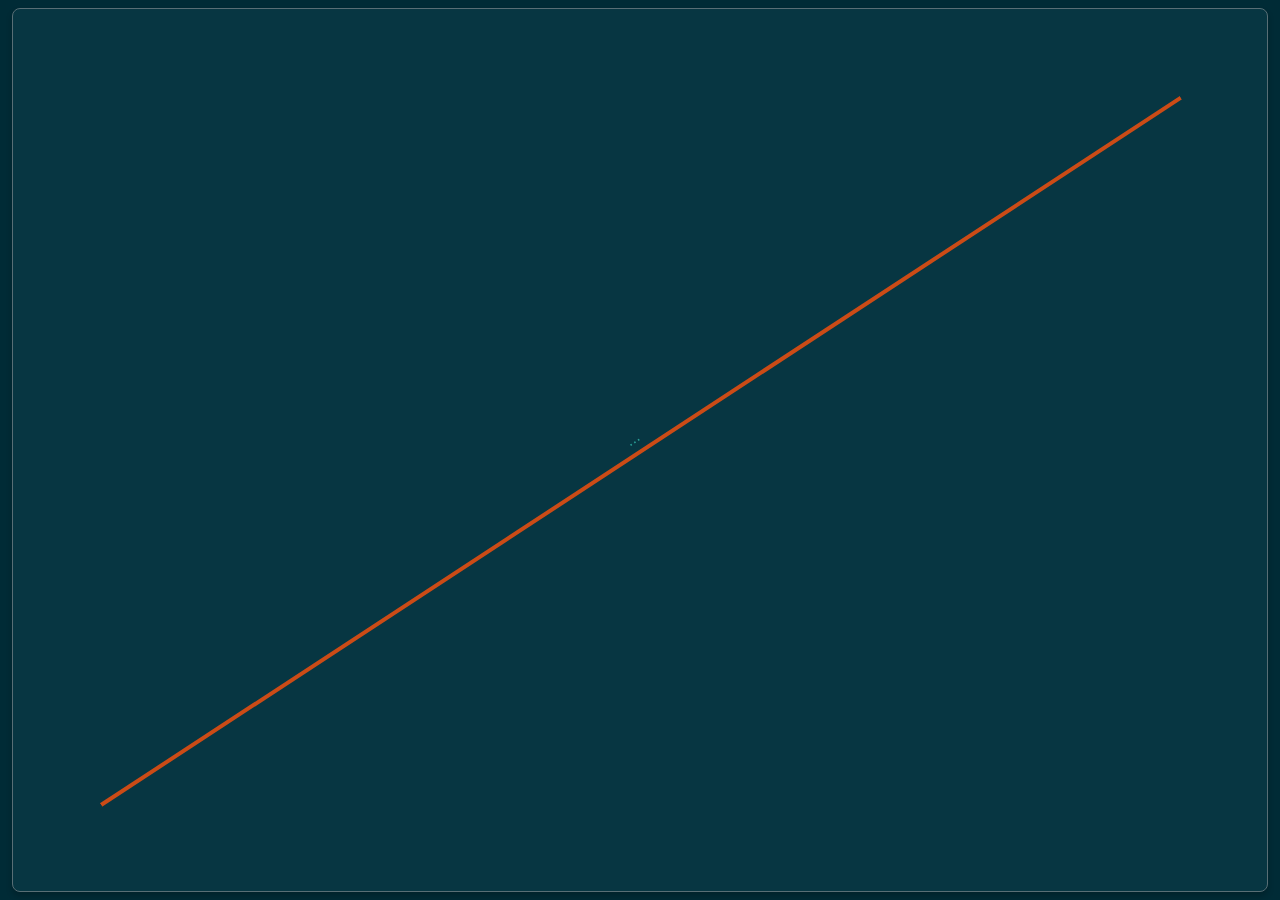
==== index.html @ 89af8061 "0.4.0, now with markdown-ish" ====
<!doctype html>
<html lang="en">
  <head>
    <meta charset="UTF-8" />
    <meta name="viewport" content="width=device-width, initial-scale=1.0" />
    <link rel="manifest" href="./manifest.json" />
    <link rel="icon" type="image/png" href="icon.png" />
    <title>Pinta</title>
    <link href="style.css" rel="stylesheet" />
    <script src="lib/interact.min.js"></script>
    <link href="lib/metap/metap.css" rel="stylesheet" />
    <script src="lib/metap/metap.js"></script>
  </head>
  <body>
    <div id="info"></div>
    <div id="editor-container">
      <svg id="drawingCanvas" width="100%" height="100%">
        <defs>
          <filter id="drop-shadow" x="-50%" y="-50%" width="200%" height="200%">
            <feGaussianBlur in="SourceAlpha" stdDeviation="2" result="blur" />
            <feOffset dx="1" dy="1" result="offsetBlur" />
            <feMerge>
              <feMergeNode in="offsetBlur" />
              <feMergeNode in="SourceGraphic" />
            </feMerge>
          </filter>
          <marker
            id="arrowhead-red"
            markerWidth="10"
            markerHeight="7"
            refX="8"
            refY="3.5"
            orient="auto"
          >
            <polygon points="0 0, 10 3.5, 0 7" fill="var(--red)" />
          </marker>
          <marker
            id="arrowhead-orange"
            markerWidth="10"
            markerHeight="7"
            refX="8"
            refY="3.5"
            orient="auto"
          >
            <polygon points="0 0, 10 3.5, 0 7" fill="var(--orange)" />
          </marker>
          <marker
            id="arrowhead-yellow"
            markerWidth="10"
            markerHeight="7"
            refX="8"
            refY="3.5"
            orient="auto"
          >
            <polygon points="0 0, 10 3.5, 0 7" fill="var(--yellow)" />
          </marker>
          <marker
            id="arrowhead-green"
            markerWidth="10"
            markerHeight="7"
            refX="8"
            refY="3.5"
            orient="auto"
          >
            <polygon points="0 0, 10 3.5, 0 7" fill="var(--green)" />
          </marker>
          <marker
            id="arrowhead-blue"
            markerWidth="10"
            markerHeight="7"
            refX="8"
            refY="3.5"
            orient="auto"
          >
            <polygon points="0 0, 10 3.5, 0 7" fill="var(--blue)" />
          </marker>
          <marker
            id="arrowhead-cyan"
            markerWidth="10"
            markerHeight="7"
            refX="8"
            refY="3.5"
            orient="auto"
          >
            <polygon points="0 0, 10 3.5, 0 7" fill="var(--cyan)" />
          </marker>
          <marker
            id="arrowhead-violet"
            markerWidth="10"
            markerHeight="7"
            refX="8"
            refY="3.5"
            orient="auto"
          >
            <polygon points="0 0, 10 3.5, 0 7" fill="var(--violet)" />
          </marker>
          <marker
            id="arrowhead-magenta"
            markerWidth="10"
            markerHeight="7"
            refX="8"
            refY="3.5"
            orient="auto"
          >
            <polygon points="0 0, 10 3.5, 0 7" fill="var(--magenta)" />
          </marker>
          <marker
            id="arrowhead-print"
            markerWidth="10"
            markerHeight="7"
            refX="8"
            refY="3.5"
            orient="auto"
          >
            <polygon points="0 0, 10 3.5, 0 7" fill="black" />
          </marker>
        </defs>
      </svg>
    </div>
    <input
      type="file"
      id="filePicker"
      accept=".pnt,.html,.htm,.md"
      style="display: none"
    />

    <div class="modal-overlay" id="deleteConfirmationModal">
      <div class="modal-content">
        <h3>Confirm Deletion</h3>
        <p id="deleteModalMessage">
          Are you sure you want to delete this item? This action cannot be
          undone.
        </p>
        <div class="modal-buttons">
          <button class="modal-cancel-button" id="cancelDeleteButton">
            Cancel
          </button>
          <button class="modal-confirm-button" id="confirmDeleteButton">
            Delete
          </button>
        </div>
      </div>
    </div>
    <div class="modal-overlay" id="linkModal">
      <div class="modal-content">
        <h3>Edit Link</h3>
        <input
          type="text"
          id="linkUrlInput"
          placeholder="Enter URL (e.g., https://example.com)"
          style="width: 90%; margin-bottom: 15px; padding: 8px"
        />
        <div class="modal-buttons">
          <button
            class="modal-cancel-button"
            id="removeLinkButton"
            style="background-color: var(--base01)"
          >
            Remove Link
          </button>
          <button class="modal-cancel-button" id="cancelLinkModalButton">
            Cancel
          </button>
          <button
            class="modal-confirm-button"
            id="saveLinkButton"
            style="background-color: var(--blue)"
          >
            Save Link
          </button>
        </div>
      </div>
    </div>
    <div class="modal-overlay" id="helpModal" style="display: none">
      <button class="modal-close-button" id="closeHelpModalButton">
        &times;
      </button>
      <div class="modal-content" id="helpModalContent">
        <h3>Pinta</h3>
        <div class="help-sections-container">
          <div class="help-section">
            <h4>General</h4>
            <ul>
              <li>
                Pinta helps create diagrams with a main topic and branching
                sub-topics.
              </li>
              <li>Add schema lines, post-it notes, and drawings.</li>
              <li>Most items can be dragged, edited, and deleted.</li>
              <li>
                <code>Ctrl/Cmd + P</code> to open a command palette (it has an
                example)
              </li>
            </ul>
          </div>

          <div class="help-section">
            <h4>Schema Lines</h4>
            <ul>
              <li>
                <strong>Create Child Line:</strong> <code>Click</code> on any
                existing line.
              </li>
              <li>
                <strong>Labels:</strong>
                <ul>
                  <li>Edit: <code>Click</code> on text.</li>
                  <li>Multiline: <code>Shift+Enter</code> while editing.</li>
                  <li>Move: Drag text along or perpendicular to its line.</li>
                </ul>
              </li>
              <li><strong>Resize Child Line:</strong> Drag its outer end.</li>
              <li>
                <strong>Move Child Line Base:</strong> Drag its connection point
                along the parent line.
              </li>
              <li>
                <strong>Color:</strong> Press one of the color letters while
                hovering the line (<code>R</code>,
                <code>G</code
                >,<code>Y</code>,<code>B</code>,<code>K</code>,<code>W</code>,<code
                  >D</code
                >
                for default)
              </li>
              <li>
                <strong>Thickness:</strong><code>Cmd/Ctrl</code> +
                <code>.</code> (increase) or <code>,</code> (decrease) while
                hovering the line.
              </li>
            </ul>
          </div>

          <div class="help-section">
            <h4>Line Labels (Advanced - when editing text)</h4>
            <ul>
              <li>
                <strong>Font Size:</strong> <code>Cmd/Ctrl</code> +
                <code>.</code> (increase) or <code>,</code> (decrease).
              </li>
              <li>
                <strong>Bold:</strong> <code>Cmd/Ctrl</code> + <code>B</code>.
              </li>
              <li>
                <strong>Align Center:</strong> <code>Cmd/Ctrl</code> +
                <code>C</code>.
              </li>
              <li>
                <strong>Link:</strong> <code>Cmd/Ctrl</code> + <code>K</code> to
                add/edit. Click icon on line to open.
              </li>
              <li>
                <strong>Color:</strong> <code>Cmd/Ctrl</code> +
                <code>G</code> to enter color change mode. Then one of the
                "color letters" (<code>R</code>,
                <code>G</code
                >,<code>Y</code>,<code>B</code>,<code>K</code>,<code>W</code>,)
              </li>
            </ul>
          </div>

          <div class="help-section">
            <h4>Post-it Notes</h4>
            <ul>
              <li>
                <strong>Create:</strong> <code>Alt+Click</code> or
                <code>Hold Click</code> on empty editor space.
              </li>
              <li>
                <strong>Edit:</strong> Click content area. Supports pasting
                links.
              </li>
              <li>
                <strong
                  >Change Color <code>Ctrl + G</code> to enter color change
                  mode, then one of):</strong
                >
                <code>y</code> (yellow), <code>r</code> (red),
                <code>g</code> (green), <code>b</code> (blue),
                <code>w</code> (white), <code>t</code> (transparent).
              </li>
              <li>
                <strong>Font Size (Ctrl + key):</strong>
                <code>.</code> (increase), <code>,</code> (decrease).
              </li>
            </ul>
          </div>

          <div class="help-section">
            <h4>Drawings (SVG Layer)</h4>
            <ul>
              <li>
                <strong>Select Tool:</strong> <code>r</code> (rectangle),
                <code>h</code> (highlight), <code>a</code> (arrow).
              </li>
              <li>
                <strong>Cancel Tool:</strong> <code>s</code> or
                <code>Esc</code>.
              </li>
              <li>
                <strong>Draw:</strong> <code>Click and drag</code> on canvas
                with a tool selected.
              </li>
              <li>
                <strong>Manipulate:</strong> <code>Click</code> to select, then
                drag. <code>Backspace</code> or <code>Delete</code> to remove.
              </li>
              <li>
                <strong>Change Color:</strong>
                <ol>
                  <li>Deselect any tool (press <code>s</code>).</li>
                  <li>Select a drawing.</li>
                  <li>Press <code>c</code> (color change mode).</li>
                  <li>
                    Press a color key: <code>r, o, y, g, c, b, v, m</code>.
                  </li>
                </ol>
              </li>
            </ul>
          </div>

          <div class="help-section">
            <h4>General Operations</h4>
            <ul>
              <li>
                <strong>Save Diagram:</strong> <code>Cmd/Ctrl</code> +
                <code>S</code>.
              </li>
              <li>
                <strong>Load Diagram:</strong> <code>Cmd/Ctrl</code> +
                <code>O</code>.
              </li>
              <li>
                <strong>Export to Static HTML:</strong> <code>Cmd/Ctrl</code> +
                <code>E</code>.
              </li>
              <li>
                <strong>Toggle Theme:</strong> <code>q</code> (cycles
                Dark/Light).
              </li>
              <li>
                <strong>Close Modals / Cancel Tool:</strong> <code>Esc</code>.
              </li>
              <li>
                <strong>Delete Selected Item:</strong> <code>Backspace</code> or
                <code>Delete</code> (for lines, post-its, drawings, deleting a
                line also deletes all its children).
              </li>
            </ul>
          </div>
          <div class="help-section">
            <h4>About Pinta</h4>
            <p>Pinta - Visual Diagram Editor.</p>
            <p>&copy; Ruben Berenguel 2025 with most code by Gemini</p>
          </div>
        </div>
      </div>
    </div>
    <script type="module" src="pinta.js"></script>
  </body>
</html>
---- style.css ----
:root {
  --base03: #002b36;
  --base02: #073642;
  --base01: #586e75;
  --base00: #657b83;
  --base0: #839496;
  --base1: #93a1a1;

  --yellow: #b58900;
  --orange: #cb4b16;
  --red: #dc322f;
  --magenta: #d33682;
  --violet: #6c71c4;
  --blue: #268bd2;
  --black: #000000;
  --white: #eee;
  --cyan: #2aa198;
  --green: #859900;

  --postit-white-bg: #fdf6e3;
  --postit-white-text: #586e75;
  --postit-transp-bg: #99999922;
  --theme-main-background: var(--base03);
  --theme-editor-background: var(--base02);
  --theme-primary-text: var(--base1);
  --theme-secondary-text: var(--base01);
  --theme-border-color: var(--base01);

  --theme-schema-line-color: var(--orange);
  --theme-schema-text-color: var(--cyan);

  --theme-modal-background: var(--base02);
  --theme-modal-overlay-bg: rgba(0, 0, 0, 0.75);
  --theme-modal-text-primary: var(--base1);
  --theme-modal-text-secondary: var(--base0);
  --theme-modal-button-confirm-bg: var(--red);
  --theme-modal-button-confirm-text: var(--base03);
  --theme-modal-button-cancel-bg: var(--base01);
  --theme-modal-button-cancel-text: var(--base03);
  --theme-modal-button-cancel-hover-bg: var(--base00);

  --theme-postit-yellow-text: var(--base03);
  --theme-postit-red-text: var(--base03);
  --theme-postit-green-text: var(--base03);
  --theme-postit-blue-text: var(--base03);
  --theme-postit-white-text: var(--postit-white-text);
  --theme-postit-transp-text: var(--yellow);

  --theme-postit-yellow-drag-handle: var(--base02);
  --theme-postit-red-drag-handle: var(--base03);
  --theme-postit-green-drag-handle: var(--base02);
  --theme-postit-blue-drag-handle: var(--base03);
  --theme-postit-white-drag-handle: var(--base01);
}

body.light-theme {
  --theme-main-background: #999;
  --theme-editor-background: #aaa;
  --theme-primary-text: #1c1c1c;
  --theme-secondary-text: #4a4a4a;
  --theme-border-color: #c0c0c0;

  --theme-schema-line-color: #333;
  --theme-schema-text-color: #333;

  --theme-modal-background: #ffffff;
  --theme-modal-overlay-bg: rgba(50, 50, 50, 0.6);
  --theme-modal-text-primary: #1c1c1c;
  --theme-modal-text-secondary: #4a4a4a;

  --theme-modal-button-confirm-text: #ffffff;
  --theme-modal-button-cancel-bg: #e0e0e0;
  --theme-modal-button-cancel-text: #1c1c1c;
  --theme-modal-button-cancel-hover-bg: #d0d0d0;

  --theme-postit-yellow-text: #1c1c1c;
  --theme-postit-red-text: #ffffff;
  --theme-postit-green-text: #1c1c1c;
  --theme-postit-blue-text: #ffffff;
  --theme-postit-white-text: #1c1c1c;
  --theme-postit-transp-text: #1c1c1c;

  --theme-postit-yellow-drag-handle: var(--base01);
  --theme-postit-red-drag-handle: var(--postit-white-bg);
  --theme-postit-green-drag-handle: var(--base01);
  --theme-postit-blue-drag-handle: var(--postit-white-bg);
  --theme-postit-white-drag-handle: var(--base01);
}

body {
  margin: 0;
  font-family:
    "Inter",
    -apple-system,
    BlinkMacSystemFont,
    "Segoe UI",
    Roboto,
    Helvetica,
    Arial,
    sans-serif;
  background-color: var(--theme-main-background);
  color: var(--theme-primary-text);
  display: flex;
  flex-direction: column;
  justify-content: center;
  align-items: center;
  min-height: 100vh;

  user-select: none;
  -webkit-user-select: none;
  -moz-user-select: none;
  -ms-user-select: none;
}

#info {
  position: absolute;
  right: 2em;
  top: 2em;
  opacity: 1;
  transition: opacity 3s ease-in-out;
  z-index: 10000;
  line-height: 1.5;
  font-weight: 100;
  min-height: fit-content;
  min-width: fit-content;
  overflow: auto;
  font-family: "monoidregular" !important;
  z-index: -10000;
}

.fades {
  opacity: 0 !important;
  color: var(--theme-primary-text) !important;
  /* I liked the looks of these gradients here: https://codersblock.com/blog/playing-with-infinity-in-css/ */
  background: var(--theme-modal-background)
    linear-gradient(45deg, #0006, transparent);
  border: 1px solid var(--theme-border-color);
  border-radius: 5px;
  padding: 1em;
  z-index: 10000 !important;
}

#editor-container {
  aspect-ratio: 4 / 3;
  width: 98vw;
  max-height: 98vh;
  margin: auto;
  background-color: var(--theme-editor-background);
  border: 1px solid var(--theme-border-color);
  box-shadow: 0 4px 6px rgba(0, 0, 0, 0.2);
  position: relative;
  overflow: hidden;
  border-radius: 0.5rem;
}
#drawingCanvas {
  position: absolute;
  top: 0;
  left: 0;
  width: 100%;
  height: 100%;
  z-index: 100;
  pointer-events: none;
}

#drawingCanvas > * {
  pointer-events: all;
}

.line-element-group {
  position: absolute;
  transform-origin: 0 0;
  z-index: 10;
}
.line-visual {
  width: 100%;
  background-color: var(--theme-schema-line-color);
  position: absolute;
  top: 50%;
  transform: translateY(-50%);
  cursor: crosshair;
  border-radius: 2px;
  background-clip: padding-box;
  border-top: 0.5em solid transparent;
  border-bottom: 0.5em solid transparent;
}
.line-text {
  position: absolute;
  white-space: pre-wrap;
  color: var(--theme-schema-text-color);
  font-size: 16px;
  padding: 1px 2px;
  background-color: transparent;
  border: none;
  user-select: none;
  white-space: pre-wrap;
  min-width: 10px;
  text-align: center;
}
.line-text[contenteditable="true"] {
  background-color: var(--theme-editor-background);
  border: 1px dashed var(--blue);
  color: var(--theme-primary-text);
  user-select: text;
  cursor: auto;
  outline: none;
}

.handle {
  position: absolute;
  width: 10px;
  height: 10px;
  border-radius: 50%;
  z-index: 15;
  display: none;
  background-clip: padding-box; /* Ensure background does not leak into transparent border*/
  border: 0.5em solid transparent; /* Increase size of hover area for handle */
}
.resize-handle {
  background-color: var(--blue);
  cursor: ns-resize;
  left: 100%;
  top: 50%;
  transform: translate(-50%, -50%);
}
.root-drag-handle {
  background-color: var(--red);
  cursor: ew-resize;
  left: 0%;
  top: 50%;
  transform: translate(-50%, -50%);
}
.delete-handle {
  color: var(--red);
  background-color: transparent;
  font-size: 14px;
  line-height: 10px;
  text-align: center;
  font-family: monospace;
  font-weight: bold;
  cursor: pointer;
  left: 30%;
  top: 0px;
  width: auto;
  height: auto;
  padding: 0 2px;
  border-radius: 0;
  z-index: 100;
}
.line-element-group:hover .handle {
  display: flex;
  justify-content: center;
  align-items: center;
}
.handle.dragging {
  display: flex !important;
}
.resize-handle.dragging {
  background-color: #1a6a9e;
}
.root-drag-handle.dragging {
  background-color: #a71e1c;
}
.delete-handle:hover {
  color: #a71e1c;
}

.post-it {
  position: absolute;
  z-index: 500;
  padding: 20px 8px 8px 8px;
  border-radius: 3px;
  box-shadow: 2px 2px 5px rgba(0, 0, 0, 0.3);
  min-width: 100px;
  min-height: 50px;
  font-family: "Inter", sans-serif;
  font-size: 11px;
  color: var(--base1);
  word-wrap: break-word;
  overflow: hidden;
  cursor: default;
  touch-action: none;
  box-sizing: border-box;
  outline: none;
  display: flex;
  flex-direction: column;
}
.postit-drag-handle {
  position: absolute;
  top: 0px;
  left: 0px;
  width: calc(100% - 20px);
  height: 18px;
  cursor: grab;
  display: flex;
  align-items: center;
  padding-left: 5px;
  box-sizing: border-box;
  z-index: 502;
  font-size: 10px;
  color: var(--base00);
}
.postit-drag-handle:active {
  cursor: grabbing;
}
.postit-delete-button {
  position: absolute;
  top: 1px;
  right: 1px;
  width: 16px;
  height: 16px;
  line-height: 16px;
  font-size: 12px;
  z-index: 503;
  border-radius: 3px;
  background: rgba(0, 0, 0, 0);
  color: var(--red);
  border: none;
  cursor: pointer;
  text-align: center;
  opacity: 0.7;
}
.post-it:hover .postit-delete-button {
  opacity: 1;
}
.postit-delete-button:hover {
  background-color: rgba(220, 50, 50, 0.3);
}
.postit-content-area {
  flex-grow: 1;
  outline: none;
  cursor: text;
  white-space: pre-wrap;
  word-wrap: break-word;
  padding: 2px;
  overflow-y: auto;
  color: inherit;
}
.postit-content-area[contenteditable="true"] {
  border: none;
}
.postit-content-area a {
  color: var(--blue);
  text-decoration: underline;
}
.postit-content-area a:hover {
  color: var(--cyan);
}
.postit-color-yellow {
  background-color: var(--yellow);
  color: var(--base03);
}
.postit-color-red {
  background-color: var(--red);
  color: var(--base03);
}
.postit-color-green {
  background-color: var(--green);
  color: var(--base03);
}
.postit-color-blue {
  background-color: var(--blue);
  color: var(--base03);
}
.postit-color-white {
  background-color: var(--postit-white-bg);
  color: #333;
}

.postit-color-transp-0 {
  background-color: var(--postit-transp-bg);
  backdrop-filter: blur(1px);
  color: var(--theme-postit-transp-text);
}

.postit-color-transp-1 {
  background-color: var(--postit-transp-bg);
  backdrop-filter: blur(2px);
  color: var(--theme-postit-transp-text);
}

.postit-color-transp-2 {
  background-color: var(--postit-transp-bg);
  backdrop-filter: blur(4px);
  color: var(--theme-postit-transp-text);
}

.postit-color-yellow .postit-drag-handle {
  color: var(--base02);
}
.postit-color-red .postit-drag-handle {
  color: var(--base03);
}
.postit-color-green .postit-drag-handle {
  color: var(--base02);
}
.postit-color-blue .postit-drag-handle {
  color: var(--base03);
}
.postit-color-white .postit-drag-handle {
  color: var(--base01);
}

.modal-overlay {
  position: fixed;
  top: 0;
  left: 0;
  width: 100%;
  height: 100%;
  background-color: var(--theme-modal-overlay-bg);
  display: none;
  justify-content: center;
  align-items: center;
  z-index: 1000;
}
.modal-content {
  background-color: var(--theme-modal-background);
  color: var(--theme-modal-text-secondary);
  padding: 25px;
  border-radius: 8px;
  border: 1px solid var(--theme-border-color);
  box-shadow: 0 5px 15px rgba(0, 0, 0, 0.5);
  width: 90%;
  max-width: 400px;
  text-align: center;
}
.modal-content h3 {
  margin-top: 0;
  font-size: 1.25rem;
  color: var(--theme-modal-text-primary);
}
.modal-content p {
  margin-bottom: 20px;
  color: var(--base0);
  font-size: 0.9rem;
}
.modal-buttons button {
  padding: 10px 15px;
  margin: 0 10px;
  border: none;
  border-radius: 5px;
  cursor: pointer;
  font-weight: 500;
}
.modal-confirm-button {
  background-color: var(--theme-modal-button-confirm-bg);
  color: var(--theme-modal-button-confirm-text);
}
.modal-confirm-button:hover {
  background-color: #a71e1c;
}
.modal-cancel-button {
  background-color: var(--theme-modal-button-cancel-bg);
  color: var(--theme-modal-button-cancel-text);
}
.modal-cancel-button:hover {
  background-color: var(--theme-modal-button-cancel-bg);
  color: var(--theme-modal-button-cancel-text);
}

@media print {
  body {
    background-color: white !important;
    color: black !important;
    padding-top: 0 !important;
  }
  #editor-container {
    width: 100% !important;
    height: auto !important;
    min-height: initial !important;
    border: none !important;
    box-shadow: none !important;
    background-color: white !important;
    overflow: visible !important;
  }
  .line-visual {
    background-color: black !important;
    -webkit-print-color-adjust: exact !important;
    color-adjust: exact !important;
  }
  .line-text {
    color: black !important;
    background-color: transparent !important;
    border: none !important;
    padding: 0 !important;
  }
  .handle,
  .delete-handle,
  .resize-handle,
  .root-drag-handle {
    display: none !important;
  }
  .modal-overlay {
    display: none !important;
  }

  #drawingCanvas * {
    stroke: black !important;
    fill-opacity: 0 !important;
    fill: none !important;
  }
  #drawingCanvas line[marker-end] {
    marker-end: url(#arrowhead-print) !important;
  }
  #drawingCanvas rect[fill]:not([fill="none"]) {
    fill: black !important;
    fill-opacity: 0.2 !important;
    -webkit-print-color-adjust: exact !important;
    color-adjust: exact !important;
  }

  .post-it {
    background-color: white !important;
    color: black !important;
    border: 1px solid #ccc !important;
    box-shadow: 2px 2px 5px grey !important;
    -webkit-print-color-adjust: exact !important;
    color-adjust: exact !important;
  }
  .postit-drag-handle,
  .postit-delete-button {
    display: none !important;
  }
  .postit-content-area[contenteditable="true"] {
    border: none;
  }
  .postit-content-area a {
    color: #0000ee !important;
    text-decoration: underline !important;
  }
}

#helpModalContent {
  text-align: left;
  max-height: 80vh;
  overflow-y: auto;
  padding-bottom: 60px;
  min-width: 80vw !important;
}

.help-sections-container {
  display: flex;
  flex-wrap: wrap;
  gap: 15px;
}

.help-section {
  flex: 1 1 300px;
}

.help-section h4 {
  margin-top: 0;
  margin-bottom: 0.5em;
}

.help-section ul {
  padding-left: 20px;
  margin-top: 0.25em;
  list-style-type: disc;
}

.help-section ul ul {
  list-style-type: circle;
  margin-top: 0.25em;
}

.help-section li {
  margin-bottom: 0.3em;
}

.help-section code {
  background-color: var(--theme-editor-background);
  padding: 0.1em 0.4em;
  border-radius: 3px;
  font-family: monospace;
  color: var(--theme-schema-text-color);
}

.modal-close-button {
  position: absolute;
  top: 10px;
  right: 15px;
  background: none;
  border: none;
  font-size: 1.8rem;
  color: var(--theme-secondary-text);
  cursor: pointer;
  padding: 5px;
  line-height: 1;
  z-index: 10;
}

.modal-close-button:hover {
  color: var(--theme-primary-text);
}

#helpModal .modal-buttons {
  position: absolute;
  bottom: 15px;
  left: 0;
  right: 0;
  padding-top: 15px;
  background-color: var(--theme-modal-background);
  border-top: 1px solid var(--theme-border-color);
}

.line-label-checkbox {
  appearance: none;
  -webkit-appearance: none;
  -moz-appearance: none;

  width: 1em;
  height: 1em;
  font-size: inherit;

  border: 1.5px solid var(--theme-schema-text-color);
  border-radius: 2px;

  background-color: var(--theme-main-background);

  margin-right: 5px;
  vertical-align: middle;
  cursor: pointer;
  display: inline-block;
  position: relative;
}

.line-label-checkbox:checked {
  background-color: var(--theme-schema-text-color);
  border-color: var(--theme-schema-text-color);
}

.line-label-checkbox:checked::after {
  content: "";
  position: absolute;
  left: 0.25em;
  top: 0.05em;
  width: 0.3em;
  height: 0.6em;
  border: solid var(--theme-main-background);
  border-width: 0 0.15em 0.15em 0;
  transform: rotate(45deg);
}

.line-text.checkbox-checked {
  text-decoration: line-through;
  opacity: 0.7;
  text-decoration-line: line-through;
  text-decoration-thickness: 0.15em !important;
}
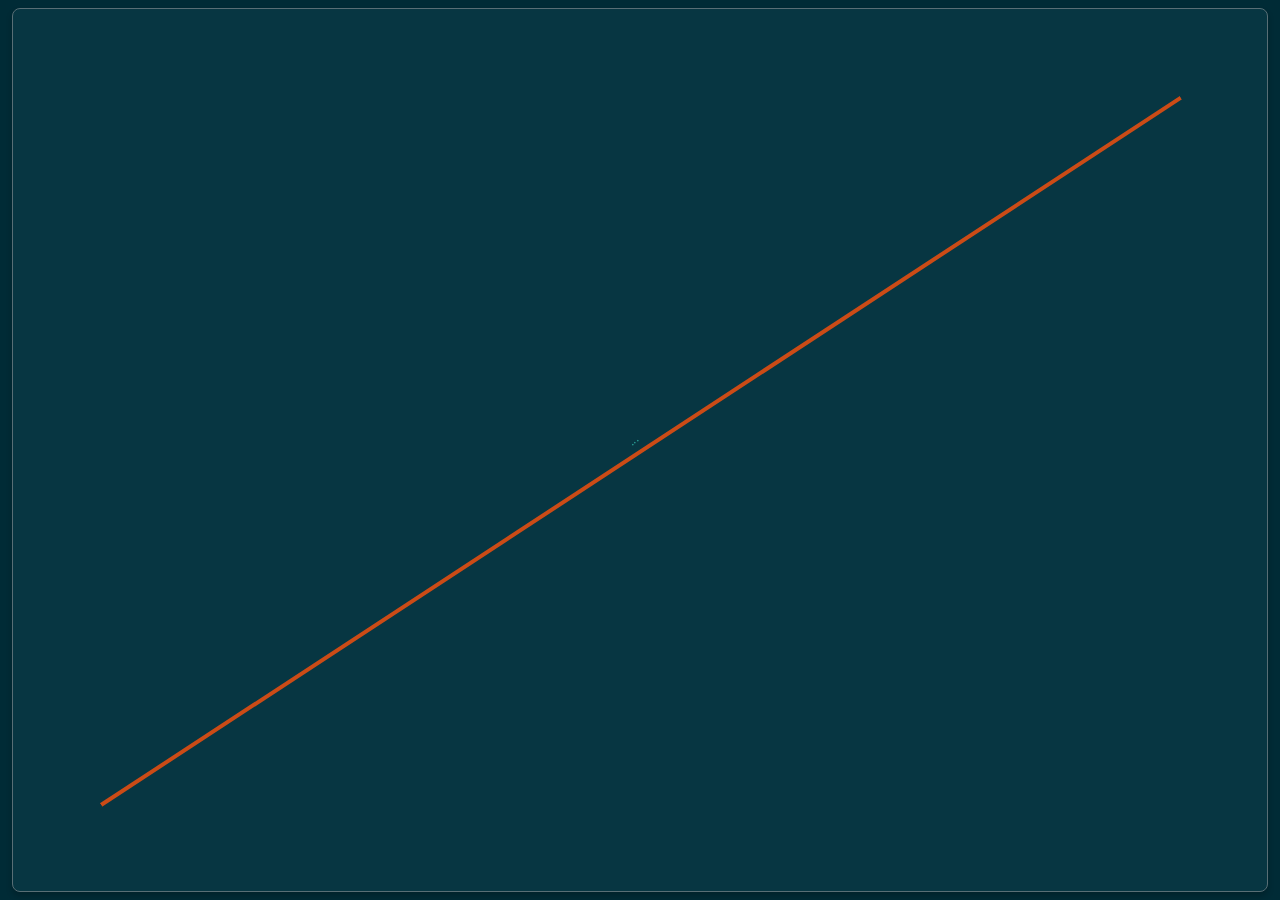
==== commit 3c7d8e21: "Inline the font" ====
--- a/index.html
+++ b/index.html
@@ -7,6 +7,9 @@
     <link rel="icon" type="image/png" href="icon.png" />
     <title>Pinta</title>
     <link href="style.css" rel="stylesheet" />
+    <link rel="stylesheet" href="fonts/iconoir/iconoir.css" />
+    <link rel="stylesheet" href="fonts/inter.css" />
+
     <script src="lib/interact.min.js"></script>
     <link href="lib/metap/metap.css" rel="stylesheet" />
     <script src="lib/metap/metap.js"></script>
@@ -176,7 +179,7 @@
         &times;
       </button>
       <div class="modal-content" id="helpModalContent">
-        <h3>Pinta</h3>
+        <h3>Pinta {{version}}</h3>
         <div class="help-sections-container">
           <div class="help-section">
             <h4>General</h4>
@@ -190,6 +193,15 @@
               <li>
                 <code>Ctrl/Cmd + P</code> to open a command palette (it has an
                 example)
+              </li>
+              <li>
+                Select/cut/paste: Drag over lines in the schema to select them
+                (and their children). Cut/copy with
+                <code>Cmd/Ctrl-x/c</code> and paste with
+                <code>Cmd/Ctrl-v</code>. <code>Esc</code> cancels the cut.
+                Pasting is on the currently hovered line. Pasting redistributes
+                all children on that line to ensure all is pretty much on
+                screen.
               </li>
             </ul>
           </div>
@@ -228,21 +240,34 @@
                 <code>.</code> (increase) or <code>,</code> (decrease) while
                 hovering the line.
               </li>
-            </ul>
-          </div>
-
-          <div class="help-section">
-            <h4>Line Labels (Advanced - when editing text)</h4>
-            <ul>
-              <li>
-                <strong>Font Size:</strong> <code>Cmd/Ctrl</code> +
+              <li>
+                <strong>Size (extra):</strong> <code>* or /</code> while
+                hovering the line to double or halve its length,
+                <code>[/{ or ]/}</code> to increase its length gradually.
+              </li>
+              <li>
+                <strong>Position (extra):</strong> <code>0 or 9</code> while
+                hovering the line to place it at the 5% or 95% of the parent
+                length.
+              </li>
+              <li>
+                <code>i</code> while hovering the line reverses its direction.
+              </li>
+            </ul>
+          </div>
+
+          <div class="help-section">
+            <h4>Line Labels (all while hovering on the text)</h4>
+            <ul>
+              <li>
+                <strong>Font Size:</strong>
                 <code>.</code> (increase) or <code>,</code> (decrease).
               </li>
               <li>
-                <strong>Bold:</strong> <code>Cmd/Ctrl</code> + <code>B</code>.
-              </li>
-              <li>
-                <strong>Align Center:</strong> <code>Cmd/Ctrl</code> +
+                <strong>Bold:</strong> <code>Shift</code> + <code>B</code>.
+              </li>
+              <li>
+                <strong>Align Center:</strong> <code>Shift</code> +
                 <code>C</code>.
               </li>
               <li>
@@ -250,11 +275,14 @@
                 add/edit. Click icon on line to open.
               </li>
               <li>
-                <strong>Color:</strong> <code>Cmd/Ctrl</code> +
-                <code>G</code> to enter color change mode. Then one of the
-                "color letters" (<code>R</code>,
+                <strong>Color:</strong> One of the "color letters"
+                (<code>R</code>,
                 <code>G</code
                 >,<code>Y</code>,<code>B</code>,<code>K</code>,<code>W</code>,)
+              </li>
+              <li>
+                Styling and links can also be tweaked while writing by using
+                <code>Ctrl/Cmd + key</code> when editing. Colors only on hover.
               </li>
             </ul>
           </div>
@@ -351,7 +379,15 @@
           <div class="help-section">
             <h4>About Pinta</h4>
             <p>Pinta - Visual Diagram Editor.</p>
-            <p>&copy; Ruben Berenguel 2025 with most code by Gemini</p>
+            <p>
+              <a
+                href="https://www.github.com/rberenguel/pinta"
+                target="_blank"
+                rel="noopener,noreferrer"
+                >Github</a
+              >
+            </p>
+            <p>&copy; Ruben Berenguel 2025 with a lot of code by Gemini</p>
           </div>
         </div>
       </div>
--- a/style.css
+++ b/style.css
@@ -53,6 +53,185 @@
   --theme-postit-white-drag-handle: var(--base01);
 }
 
+/* CSS-Only Theme Toggle for Static Export === */
+
+#theme-toggle-export {
+  position: absolute;
+  opacity: 0;
+  width: 0;
+  height: 0;
+  top: 0.5em;
+}
+
+/* The visible toggle switch label */
+.theme-toggle-label {
+  cursor: pointer;
+  position: fixed;
+  top: 3em;
+  right: 3em;
+  z-index: 10001;
+  display: flex;
+  align-items: center;
+  justify-content: space-between; /* Pushes icons to the edges */
+  width: 48px; /* Slightly wider to accommodate icons */
+  height: 22px;
+  padding: 0 4px; /* Padding for icons */
+  background-color: transparent;
+  border: 1.5px solid var(--base01);
+  border-radius: 24px;
+  transition: border-color 0.3s ease-in-out;
+}
+
+/* The nub of the switch */
+.theme-toggle-label::after {
+  content: "";
+  position: absolute;
+  width: 18px; /* Adjusted nub size */
+  height: 18px;
+  border-radius: 50%;
+  top: 2px;
+  left: 3px; /* Initial position */
+  background-color: var(--base01);
+  transition:
+    transform 0.2s ease-in-out,
+    background-color 0.3s ease-in-out;
+  z-index: 1; /* Ensure nub is above icon area background */
+}
+
+/* Base styles for both icons */
+.theme-toggle-label .sun-light,
+.theme-toggle-label .half-moon {
+  font-size: 16px;
+  line-height: 24px; /* Center vertically */
+  color: var(--base01);
+  transition:
+    opacity 0.2s ease-in-out,
+    color 0.3s ease-in-out;
+}
+
+/* For DARK theme export (starts with Sun visible on the right) */
+body:not(.light-theme) .sun-light {
+  left: 5px;
+  opacity: 1;
+  transform: translateX(28px);
+  color: white;
+}
+body:not(.light-theme) .half-moon {
+  right: 5px;
+  opacity: 0;
+  transform: translateX(0px);
+}
+
+body:not(.light-theme)
+  #theme-toggle-export:checked
+  ~ .theme-toggle-label
+  .sun-light {
+  opacity: 0;
+  transform: translateX(0px);
+}
+body:not(.light-theme)
+  #theme-toggle-export:checked
+  ~ .theme-toggle-label
+  .half-moon {
+  opacity: 1;
+  transform: translateX(-30px);
+  color: black;
+}
+
+/* For LIGHT theme export (starts with Moon visible on the left) */
+body.light-theme .sun-light {
+  left: 5px;
+  opacity: 0;
+  transform: translateX(0px);
+}
+body.light-theme .half-moon {
+  right: 5px;
+  opacity: 1;
+  transform: translateX(-2px);
+  color: black;
+}
+
+body.light-theme #theme-toggle-export:checked ~ .theme-toggle-label .sun-light {
+  opacity: 1;
+  transform: translateX(0);
+  color: white;
+}
+body.light-theme #theme-toggle-export:checked ~ .theme-toggle-label .half-moon {
+  opacity: 0;
+  transform: translateX(10px);
+}
+
+/* --- NUB MOVEMENT --- */
+#theme-toggle-export:checked + .theme-toggle-label::after {
+  transform: translateX(30px); /* Moves the nub to the right */
+}
+
+/* --- THEME OVERRIDE LOGIC (Unchanged from previous correct version) --- */
+.pinta-static-container {
+  background-color: var(--theme-main-background);
+  color: var(--theme-primary-text);
+  position: absolute;
+  top: 0;
+  left: 0;
+  min-height: 100%;
+  display: flex;
+  justify-content: center;
+  align-items: center;
+  transition:
+    background-color 0.3s,
+    color 0.3s;
+}
+
+body.light-theme #theme-toggle-export:checked ~ .pinta-static-container {
+  --theme-main-background: var(--base03);
+  --theme-editor-background: var(--base02);
+  --theme-primary-text: var(--base1);
+  --theme-secondary-text: var(--base01);
+  --theme-border-color: var(--base01);
+  --theme-schema-line-color: var(--orange);
+  --theme-schema-text-color: var(--cyan);
+}
+
+body:not(.light-theme) #theme-toggle-export:checked ~ .pinta-static-container {
+  /* TODO: this is not exactly the same as the light theme below */
+  --theme-main-background: #999;
+  --theme-editor-background: #aaa;
+  --theme-primary-text: #1c1c1c;
+  --theme-secondary-text: #4a4a4a;
+  --theme-border-color: #c0c0c0;
+
+  --theme-schema-line-color: #333;
+  --theme-schema-text-color: #333;
+
+  --theme-modal-background: #ffffff;
+  --theme-modal-overlay-bg: rgba(50, 50, 50, 0.6);
+  --theme-modal-text-primary: #1c1c1c;
+  --theme-modal-text-secondary: #4a4a4a;
+
+  --theme-modal-button-confirm-text: #ffffff;
+  --theme-modal-button-cancel-bg: #e0e0e0;
+  --theme-modal-button-cancel-text: #1c1c1c;
+  --theme-modal-button-cancel-hover-bg: #d0d0d0;
+
+  --theme-postit-yellow-text: #1c1c1c;
+  --theme-postit-red-text: #ffffff;
+  --theme-postit-green-text: #1c1c1c;
+  --theme-postit-blue-text: #ffffff;
+  --theme-postit-white-text: #1c1c1c;
+  --theme-postit-transp-text: #1c1c1c;
+
+  --theme-postit-yellow-drag-handle: var(--base01);
+  --theme-postit-red-drag-handle: var(--postit-white-bg);
+  --theme-postit-green-drag-handle: var(--base01);
+  --theme-postit-blue-drag-handle: var(--postit-white-bg);
+  --theme-postit-white-drag-handle: var(--base01);
+
+  /* Color overrides */
+  --yellow: #754900;
+  --orange: #a93a16;
+}
+/* Magic ends */
+
 body.light-theme {
   --theme-main-background: #999;
   --theme-editor-background: #aaa;
@@ -85,6 +264,10 @@
   --theme-postit-green-drag-handle: var(--base01);
   --theme-postit-blue-drag-handle: var(--postit-white-bg);
   --theme-postit-white-drag-handle: var(--base01);
+
+  /* Color overrides */
+  --yellow: #754900;
+  --orange: #a93a16;
 }
 
 body {
@@ -187,7 +370,8 @@
   position: absolute;
   white-space: pre-wrap;
   color: var(--theme-schema-text-color);
-  font-size: 16px;
+  font-size: 13px;
+  /* TODO add this as a setting */
   padding: 1px 2px;
   background-color: transparent;
   border: none;
@@ -262,6 +446,85 @@
 }
 .delete-handle:hover {
   color: #a71e1c;
+}
+
+.line-selected .line-visual {
+  filter: drop-shadow(0 0 3px var(--yellow));
+}
+
+.selection-trail {
+  position: absolute;
+  width: 5px;
+  height: 5px;
+  background-color: var(--yellow);
+  border-radius: 50%;
+  pointer-events: none;
+  animation: fade-out-trail 1s forwards;
+  z-index: 9999;
+}
+
+@keyframes fade-out-trail {
+  to {
+    opacity: 0;
+    transform: scale(0);
+  }
+}
+
+.line-text-wrapper {
+  display: inline;
+}
+
+span.year {
+  vertical-align: super;
+  font-size: 70%;
+  filter: hue-rotate(-30deg);
+  margin-left: 0.2em;
+}
+
+span.month {
+  vertical-align: super;
+  font-size: 70%;
+  filter: hue-rotate(-35deg) saturate(0.8);
+  margin-left: 0.1em;
+}
+
+span.day {
+  vertical-align: super;
+  font-size: 70%;
+  filter: hue-rotate(-40deg) saturate(0.8);
+  margin-left: 0.1em;
+}
+
+.link-icon-clickable > div {
+  font-size: 150%;
+  display: inline-block;
+  vertical-align: bottom;
+  filter: hue-rotate(60deg);
+  cursor: pointer;
+}
+
+.link-icon-nonclickable > div {
+  font-size: 150%;
+  display: inline-block;
+  vertical-align: bottom;
+  filter: hue-rotate(15deg);
+}
+
+/* For export */
+.line-text > a {
+  margin: 0.2em;
+}
+
+.line-text em {
+  filter: hue-rotate(60deg);
+}
+
+.line-text strong {
+  filter: hue-rotate(60deg);
+}
+
+.line-text code {
+  filter: hue-rotate(-90deg);
 }
 
 .post-it {
@@ -515,6 +778,11 @@
     box-shadow: 2px 2px 5px grey !important;
     -webkit-print-color-adjust: exact !important;
     color-adjust: exact !important;
+    position: absolute;
+    padding: 20px 8px 8px 8px;
+    border-radius: 3px;
+    min-width: 100px;
+    min-height: 50px;
   }
   .postit-drag-handle,
   .postit-delete-button {
@@ -526,6 +794,9 @@
   .postit-content-area a {
     color: #0000ee !important;
     text-decoration: underline !important;
+  }
+  .theme-toggle-label {
+    display: none;
   }
 }
 
@@ -573,6 +844,10 @@
   border-radius: 3px;
   font-family: monospace;
   color: var(--theme-schema-text-color);
+}
+
+.help-section a {
+  color: var(--yellow);
 }
 
 .modal-close-button {
@@ -643,7 +918,234 @@
 
 .line-text.checkbox-checked {
   text-decoration: line-through;
-  opacity: 0.7;
+  opacity: 0.9;
   text-decoration-line: line-through;
-  text-decoration-thickness: 0.15em !important;
-}
+  text-decoration-thickness: 0.05em !important;
+}
+
+.iframe-preview-container {
+  position: absolute;
+  top: 50px;
+  left: 50px;
+  width: 30vw;
+  height: 40vh;
+  background: var(--theme-editor-background);
+  border: 1px solid var(--theme-border-color);
+  box-shadow: 0 5px 15px rgba(0, 0, 0, 0.5);
+  padding: 1.5em;
+  box-sizing: border-box;
+  display: flex;
+  flex-direction: column;
+  border-radius: 5px;
+  transition: border-color 0.2s;
+}
+
+.iframe-preview-container:hover {
+  border-color: var(--blue);
+}
+
+.iframe-preview-close {
+  position: absolute;
+  top: -12px;
+  right: -12px;
+  width: 24px;
+  height: 24px;
+  border-radius: 50%;
+  background: var(--red);
+  color: white;
+  border: 2px solid var(--theme-editor-background);
+  cursor: pointer;
+  z-index: 1;
+  display: flex;
+  align-items: center;
+  justify-content: center;
+  font-size: 16px;
+  line-height: 1;
+  padding: 0;
+  opacity: 0.8;
+  transition:
+    opacity 0.2s,
+    transform 0.2s;
+
+  /* Hidden by default */
+  opacity: 0;
+  transform: scale(0.5);
+  pointer-events: none;
+}
+
+.iframe-preview-container:hover .iframe-preview-close {
+  opacity: 1 !important;
+  transform: scale(1);
+  pointer-events: auto;
+}
+
+.iframe-preview-content {
+  margin: 0.25em;
+  flex-grow: 1;
+  border: none;
+  background: white;
+  border-radius: 2px;
+}
+
+.iframe-resize-placeholder {
+  position: absolute;
+  top: 0;
+  left: 0;
+  width: 100%;
+  height: 100%;
+  box-sizing: border-box;
+  border: 2px dashed var(--theme-border-color);
+  background: repeating-linear-gradient(
+    45deg,
+    var(--theme-editor-background),
+    var(--theme-editor-background) 10px,
+    var(--theme-main-background) 10px,
+    var(--theme-main-background) 20px
+  );
+  display: none;
+  border-radius: 5px;
+}
+
+.link-preview-iframe-wrapper {
+  position: absolute;
+  top: 10px;
+  left: 10px;
+  width: 30vh;
+  height: 15vh;
+  border: 1px solid var(--theme-border-color);
+  box-shadow: 0 4px 12px rgba(0, 0, 0, 0.4);
+  background: var(--theme-main-background);
+  z-index: 2000;
+  border-radius: 4px;
+  overflow: hidden;
+  /* display:flex and centering properties removed */
+  display: none;
+}
+
+.link-preview-iframe {
+  background: white;
+  border: none;
+  /* transform-origin is key for scaling from the top-left corner */
+  transform-origin: 0 0;
+}
+
+/* --- Info Button & Modal --- */
+.info-modal-toggle-checkbox {
+  display: none;
+}
+
+.info-button {
+  font-size: 32px;
+  cursor: pointer;
+  position: fixed;
+  top: 1.4em;
+  right: 3.5em; /* Positioned left of the theme-toggle */
+  z-index: 10001;
+  width: 32px;
+  height: 32px;
+  display: flex;
+  align-items: center;
+  justify-content: center;
+  border: 1.5px solid var(--base01);
+  border-radius: 50%;
+  transition: all 0.3s ease-in-out;
+  color: var(--base01);
+  background-color: transparent;
+}
+
+.info-button:hover {
+  background-color: var(--base02);
+  color: var(--base1);
+  border-color: var(--base0);
+}
+
+.info-button > i {
+  font-size: 16px;
+}
+
+.info-modal-overlay {
+  position: fixed;
+  top: 0;
+  left: 0;
+  width: 100%;
+  height: 100%;
+  background-color: rgba(
+    0,
+    0,
+    0,
+    0.6
+  ); /* Fallback for browsers without var support */
+  background-color: var(--theme-modal-overlay-bg);
+  display: flex;
+  justify-content: center;
+  align-items: center;
+  z-index: 10002;
+  opacity: 0;
+  pointer-events: none;
+  transition: opacity 0.3s ease-in-out;
+}
+
+.info-modal-close-overlay {
+  position: absolute;
+  width: 100%;
+  height: 100%;
+  cursor: default;
+}
+
+.info-modal-content {
+  background-color: var(--theme-modal-background);
+  color: var(--theme-modal-text-secondary);
+  padding: 25px;
+  border-radius: 8px;
+  border: 1px solid var(--theme-border-color);
+  box-shadow: 0 5px 15px rgba(0, 0, 0, 0.5);
+  width: 90%;
+  max-width: 320px;
+  text-align: center;
+  position: relative;
+  transform: scale(0.95);
+  transition: transform 0.3s ease-in-out;
+  z-index: 10003;
+  font-size: 0.9rem;
+  line-height: 1.5;
+}
+
+#info-modal-text a {
+  color: var(--yellow);
+  text-decoration: none;
+}
+
+#info-modal-text a:hover {
+  text-decoration: underline;
+}
+
+.info-modal-close-button {
+  position: absolute;
+  top: 5px;
+  right: 10px;
+  background: none;
+  border: none;
+  font-size: 1.5rem;
+  color: var(--theme-secondary-text);
+  cursor: pointer;
+  padding: 5px;
+  line-height: 1;
+}
+
+.info-modal-close-button:hover {
+  color: var(--theme-primary-text);
+}
+
+/* Modal visibility logic */
+#info-modal-toggle:checked ~ .info-modal-overlay {
+  opacity: 1;
+  pointer-events: auto;
+}
+
+#info-modal-toggle:checked ~ .info-modal-overlay .info-modal-content {
+  transform: scale(1);
+}
+
+.inlined-image {
+  border-radius: 8%;
+}
--- a/fonts/inter.css
+++ b/fonts/inter.css
@@ -0,0 +1,16 @@
+@font-face {
+  font-family: "Inter";
+  src: url("./InterDisplay-Regular.woff2") format("woff2");
+}
+@font-face {
+  font-family: "Inter";
+  src: url("./InterDisplay-Bold.woff2") format("woff2");
+  font-weight: bold;
+  font-style: normal;
+}
+@font-face {
+  font-family: "Inter";
+  src: url("./InterDisplay-Italic.woff2") format("woff2");
+  font-weight: normal;
+  font-style: italic;
+}
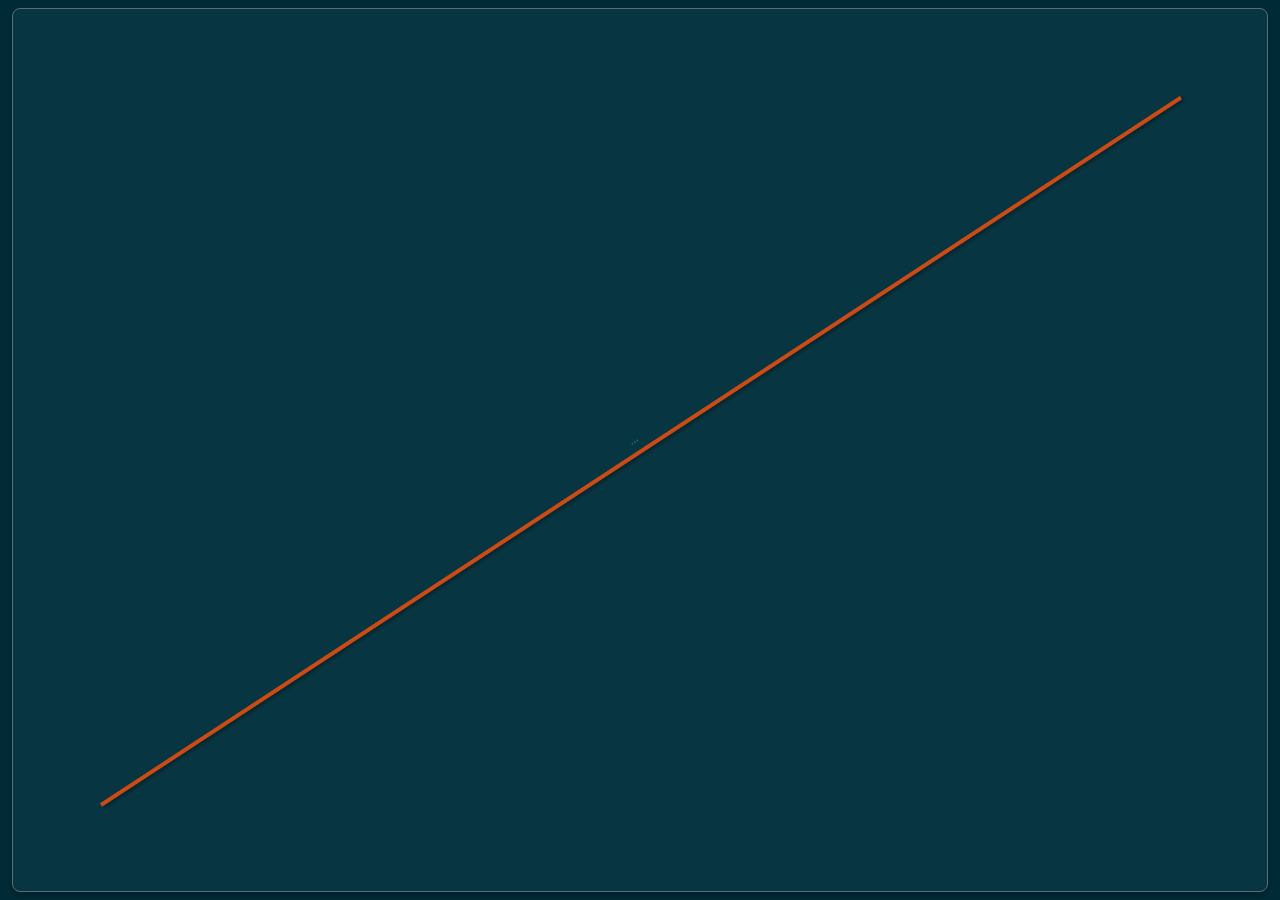
==== commit f28b6e39: "Go into the shadows more" ====
--- a/index.html
+++ b/index.html
@@ -15,6 +15,7 @@
     <script src="lib/metap/metap.js"></script>
   </head>
   <body>
+    <div id="info-hover" style="position: absolute; z-index: 10002"></div>
     <div id="info"></div>
     <div id="editor-container">
       <svg id="drawingCanvas" width="100%" height="100%">
--- a/style.css
+++ b/style.css
@@ -272,15 +272,7 @@
 
 body {
   margin: 0;
-  font-family:
-    "Inter",
-    -apple-system,
-    BlinkMacSystemFont,
-    "Segoe UI",
-    Roboto,
-    Helvetica,
-    Arial,
-    sans-serif;
+  font-family: "Inter";
   background-color: var(--theme-main-background);
   color: var(--theme-primary-text);
   display: flex;
@@ -365,7 +357,13 @@
   background-clip: padding-box;
   border-top: 0.5em solid transparent;
   border-bottom: 0.5em solid transparent;
-}
+  filter: drop-shadow(2px 2px 2px #00000077);
+}
+
+.light-theme .line-visual {
+  filter: drop-shadow(1px 1px 2px #00000099);
+}
+
 .line-text {
   position: absolute;
   white-space: pre-wrap;
@@ -387,6 +385,14 @@
   user-select: text;
   cursor: auto;
   outline: none;
+}
+
+.shadow {
+  filter: drop-shadow(0.15em 0.15em 0.15em #00000077);
+}
+
+.light-theme .shadow {
+  filter: drop-shadow(0.07em 0.07em 0.001em #00000088);
 }
 
 .handle {
@@ -510,9 +516,14 @@
   filter: hue-rotate(15deg);
 }
 
-/* For export */
-.line-text > a {
-  margin: 0.2em;
+/* Special for export */
+
+.pinta-static-container .link-icon-nonclickable {
+  margin-right: 0.25em;
+}
+
+.pinta-static-container .link-icon-clickable {
+  margin-right: 0.25em;
 }
 
 .line-text em {
@@ -525,6 +536,10 @@
 
 .line-text code {
   filter: hue-rotate(-90deg);
+}
+
+.line-text .highlight {
+  filter: hue-rotate(180deg);
 }
 
 .post-it {
@@ -1147,5 +1162,66 @@
 }
 
 .inlined-image {
+  /* This is necessary for the absolute positioning of the pseudo-element */
+  position: relative;
+  /* Ensures proper positioning context */
+  display: inline-block;
+  vertical-align: middle;
   border-radius: 8%;
 }
+
+/* The wrapper now establishes the positioning context */
+.inlined-image-wrapper {
+  display: inline-block;
+  position: relative;
+  /* Match the image's vertical alignment */
+  vertical-align: middle;
+  line-height: 1; /* Helps contain the image cleanly */
+}
+
+.inlined-image-wrapper.pinta-image-downloaded::after,
+.inlined-image-wrapper.pinta-image-base64::after {
+  content: "";
+  display: block;
+  position: absolute;
+  left: 1px;
+  bottom: 1px;
+  z-index: 10;
+  width: 5px;
+  height: 5px;
+  border-radius: 50%;
+  border: 1px solid white;
+  box-shadow: 0 0 3px rgba(0, 0, 0, 0.7);
+}
+
+/* --- Indicator for MANUAL download (Orange dot) --- */
+.inlined-image-wrapper.pinta-image-downloaded::after {
+  background-color: #c60;
+}
+
+/* --- Indicator for EXTENSION converted (Blue dot) --- */
+.inlined-image-wrapper.pinta-image-base64::after {
+  background-color: #06c;
+}
+
+#info-hover {
+  background-color: var(--theme-modal-background);
+  color: var(--theme-modal-text-primary);
+  padding: 5px 10px;
+  border-radius: 5px;
+  border: 1px solid var(--theme-border-color);
+  font-family: monospace;
+  font-size: 12px;
+  pointer-events: none;
+  opacity: 0;
+  visibility: hidden;
+  transition:
+    opacity 0.5s ease-in-out,
+    visibility 0s 0.5s;
+}
+
+#info-hover.visible {
+  opacity: 1;
+  visibility: visible;
+  transition-delay: 0s;
+}
